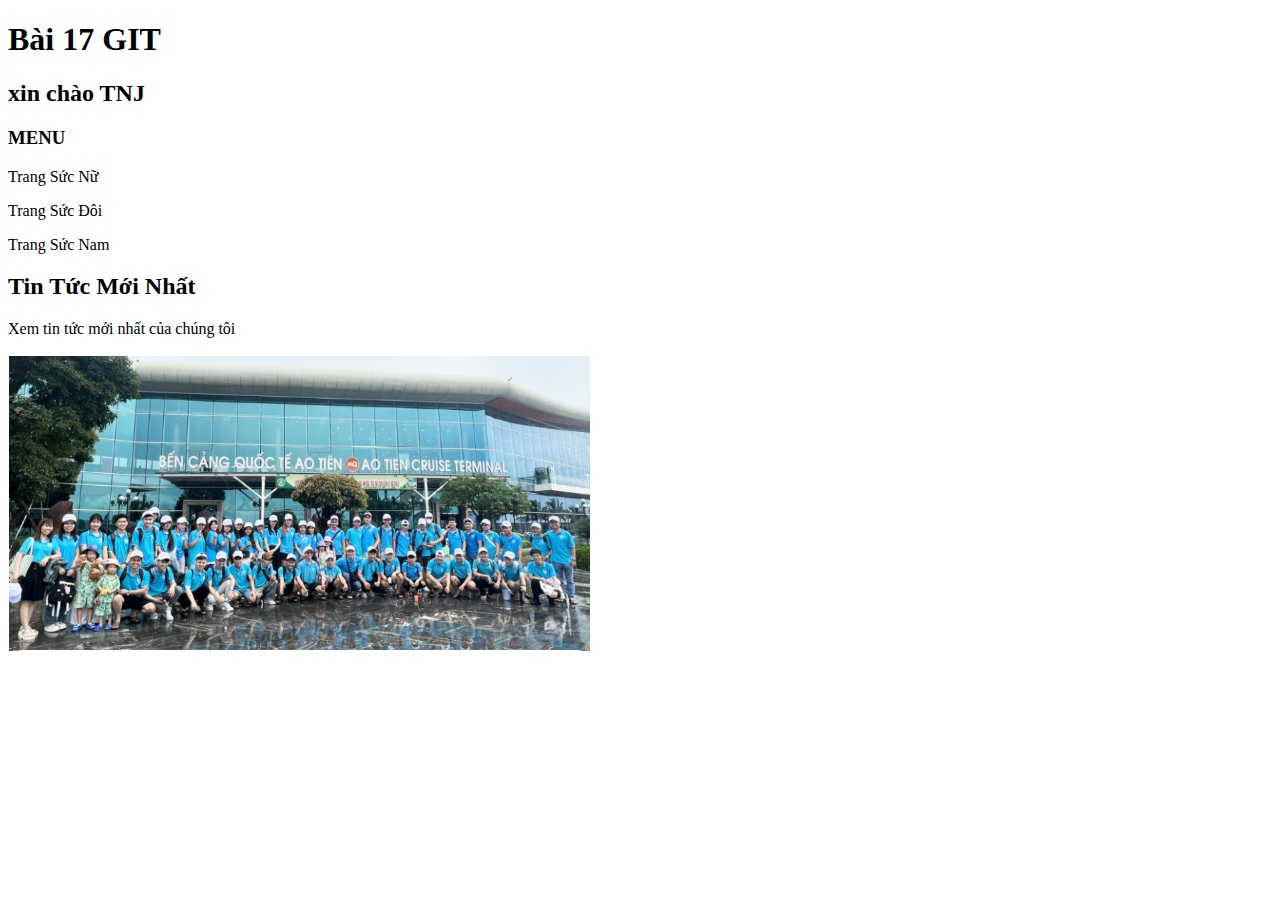
==== index.html @ b6461320 "thêm Menu tnj" ====
<!DOCTYPE html>
<html lang="en">
  <head>
    <meta charset="UTF-8" />
    <meta name="viewport" content="width=device-width, initial-scale=1.0" />
    <title>bài 17 git</title>
  </head>
  <body>
    <h1>Bài 17 GIT</h1>
    <h2>xin chào TNJ</h2>
    <h3>MENU</h3>
    <p>Trang Sức Nữ</p>
    <p>Trang Sức Đôi</p>
    <p>Trang Sức Nam</p>
    <h2>Tin Tức Mới Nhất</h2>
    <p>Xem tin tức mới nhất của chúng tôi</p>
    <img src="./img/buidingTNJ.png" alt="ảnh buiding tnj" />
  </body>
</html>
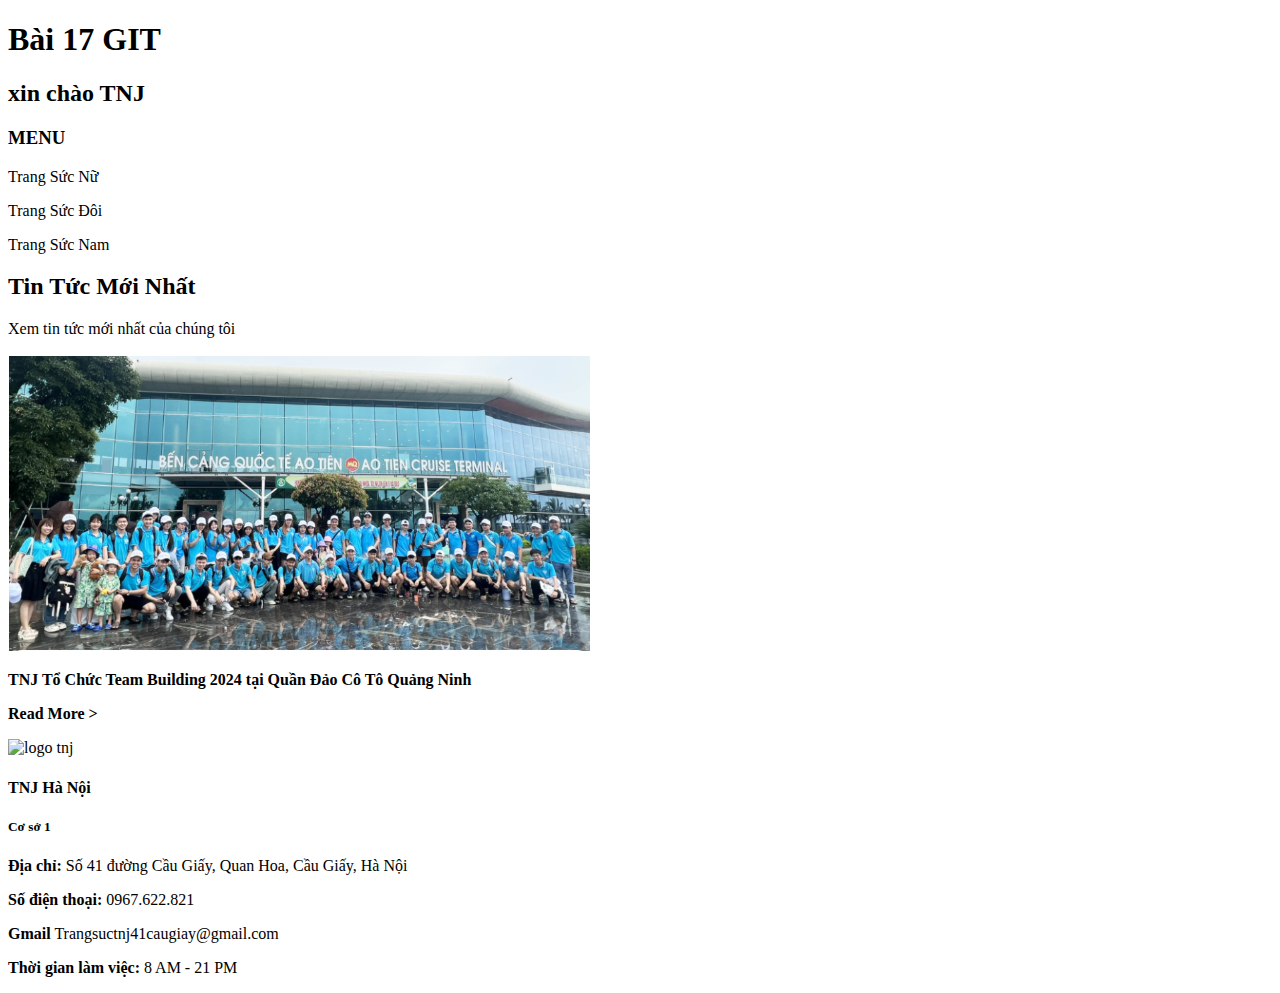
==== commit 474d1d64: "Giao diện trang chủ" ====
--- a/index.html
+++ b/index.html
@@ -15,5 +15,14 @@
     <h2>Tin Tức Mới Nhất</h2>
     <p>Xem tin tức mới nhất của chúng tôi</p>
     <img src="./img/buidingTNJ.png" alt="ảnh buiding tnj" />
+    <p><b>TNJ Tổ Chức Team Building 2024 tại Quần Đảo Cô Tô Quảng Ninh</b></p>
+    <p><b>Read More ></b></p>
+    <img src="./img/logo.png" alt="logo tnj" />
+    <h4>TNJ Hà Nội</h4>
+    <h5>Cơ sở 1</h5>
+    <p><b>Địa chỉ:</b> Số 41 đường Cầu Giấy, Quan Hoa, Cầu Giấy, Hà Nội</p>
+    <p><b>Số điện thoại:</b> 0967.622.821</p>
+    <p><b>Gmail</b> Trangsuctnj41caugiay@gmail.com</p>
+    <p><b>Thời gian làm việc:</b> 8 AM - 21 PM</p>
   </body>
 </html>
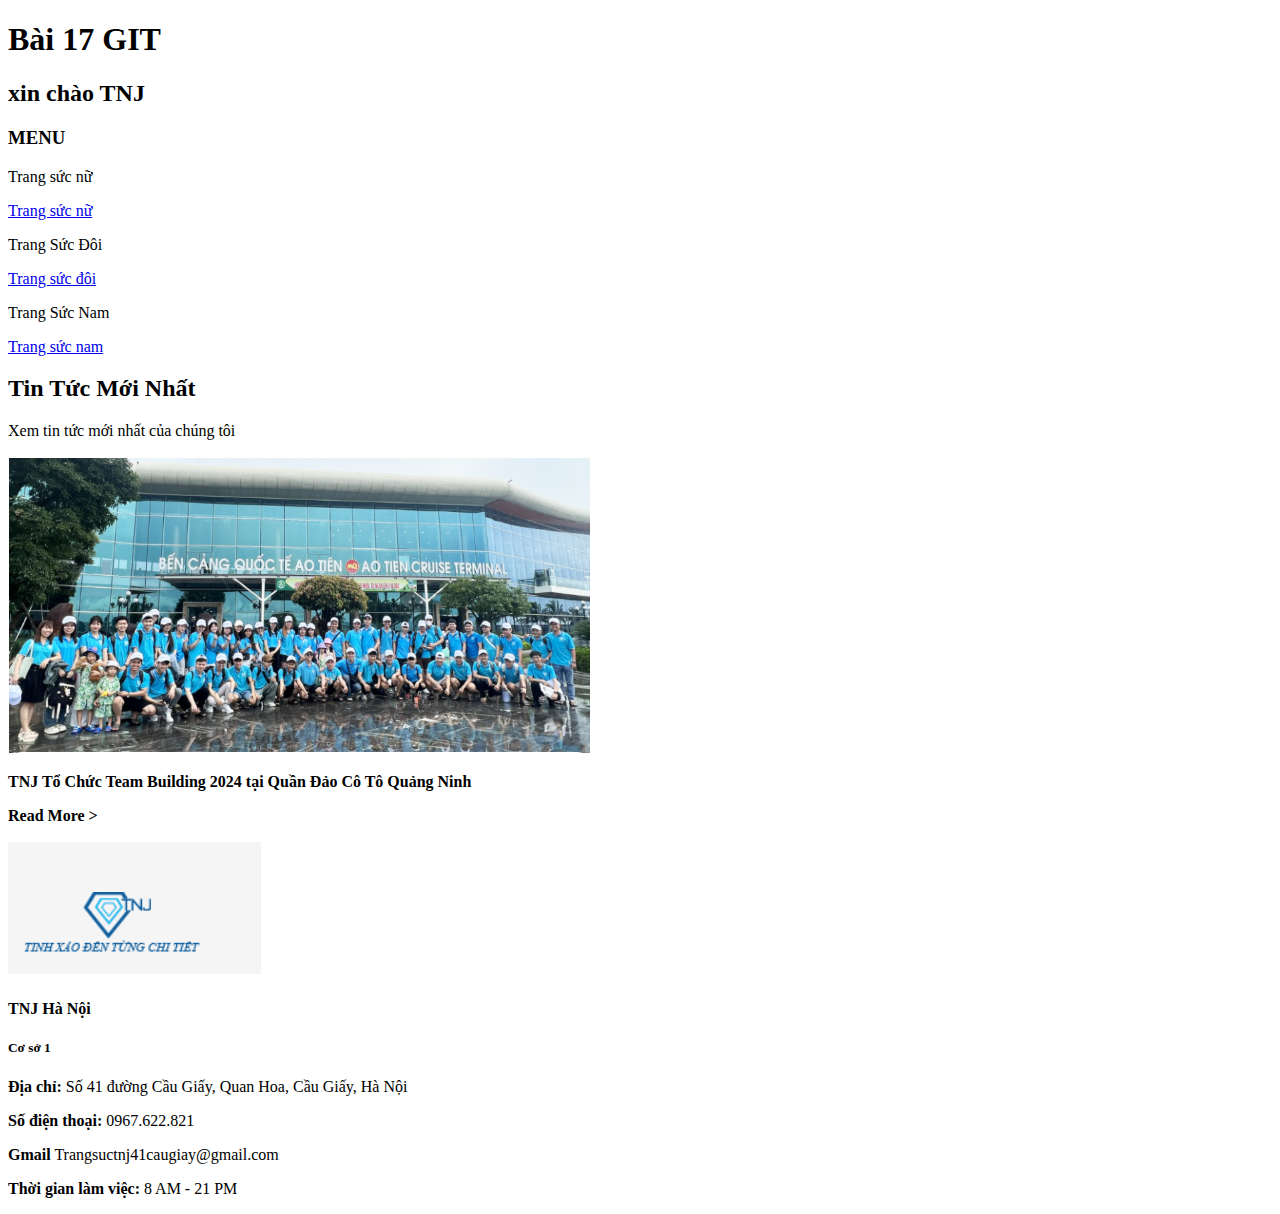
==== commit 2399917a: "thêm các đường dẫn cho các mục" ====
--- a/index.html
+++ b/index.html
@@ -9,11 +9,15 @@
     <h1>Bài 17 GIT</h1>
     <h2>xin chào TNJ</h2>
     <h3>MENU</h3>
-    <p>Trang Sức Nữ</p>
+    <p>Trang sức nữ</p>
+    <a href="trangsucnu.html" target="_blank">Trang sức nữ</a>
     <p>Trang Sức Đôi</p>
+    <a href="trangsucdoi.html" target="_blank">Trang sức đôi</a>
     <p>Trang Sức Nam</p>
+    <a href="trangsucnam.html" target="_blank">Trang sức nam</a>
     <h2>Tin Tức Mới Nhất</h2>
     <p>Xem tin tức mới nhất của chúng tôi</p>
+
     <img src="./img/buidingTNJ.png" alt="ảnh buiding tnj" />
     <p><b>TNJ Tổ Chức Team Building 2024 tại Quần Đảo Cô Tô Quảng Ninh</b></p>
     <p><b>Read More ></b></p>
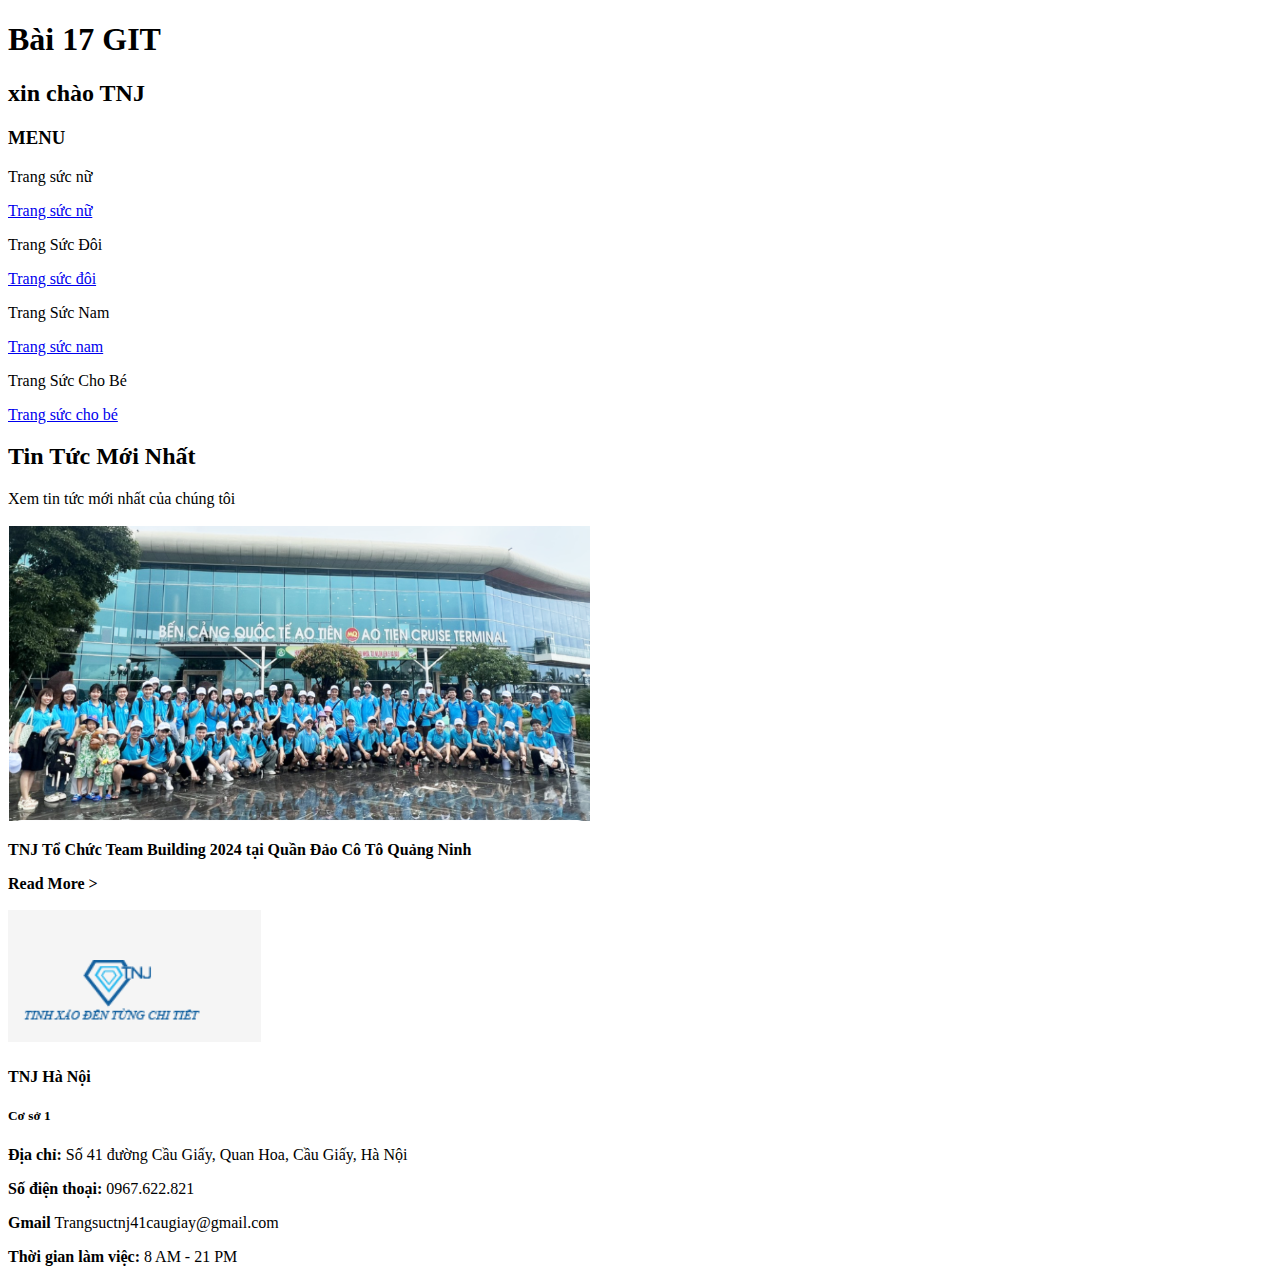
==== commit 34da761e: "thêm mới file trang sức cho bé" ====
--- a/index.html
+++ b/index.html
@@ -15,10 +15,14 @@
     <a href="trangsucdoi.html" target="_blank">Trang sức đôi</a>
     <p>Trang Sức Nam</p>
     <a href="trangsucnam.html" target="_blank">Trang sức nam</a>
+    <p>Trang Sức Cho Bé</p>
+    <a href="trangsucchobe.html" target="_blank">Trang sức cho bé</a>
     <h2>Tin Tức Mới Nhất</h2>
     <p>Xem tin tức mới nhất của chúng tôi</p>
+    <a href="tintuc.html" target="_blank"
+      ><img src="./img/buidingTNJ.png" alt="ảnh buiding tnj"
+    /></a>
 
-    <img src="./img/buidingTNJ.png" alt="ảnh buiding tnj" />
     <p><b>TNJ Tổ Chức Team Building 2024 tại Quần Đảo Cô Tô Quảng Ninh</b></p>
     <p><b>Read More ></b></p>
     <img src="./img/logo.png" alt="logo tnj" />
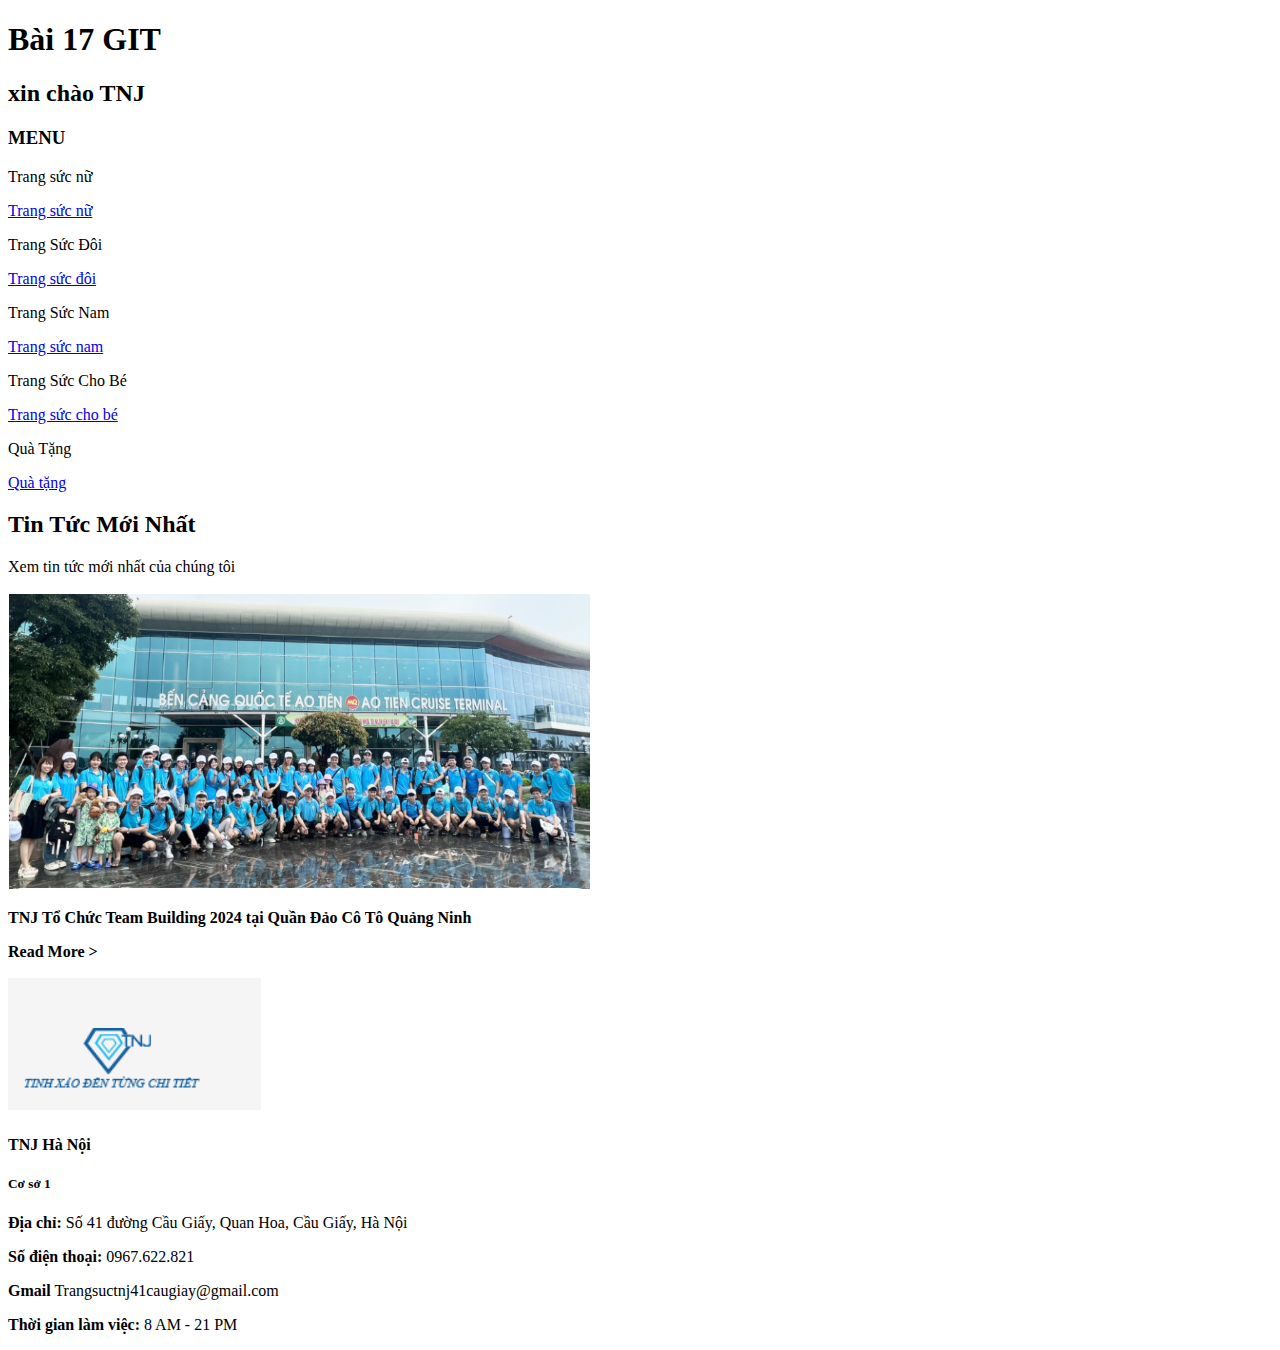
==== commit f2b149a7: "thêm phần hiển thị cho all các file" ====
--- a/index.html
+++ b/index.html
@@ -17,6 +17,8 @@
     <a href="trangsucnam.html" target="_blank">Trang sức nam</a>
     <p>Trang Sức Cho Bé</p>
     <a href="trangsucchobe.html" target="_blank">Trang sức cho bé</a>
+    <p>Quà Tặng</p>
+    <a href="quatang.html" target="_blank">Quà tặng</a>
     <h2>Tin Tức Mới Nhất</h2>
     <p>Xem tin tức mới nhất của chúng tôi</p>
     <a href="tintuc.html" target="_blank"
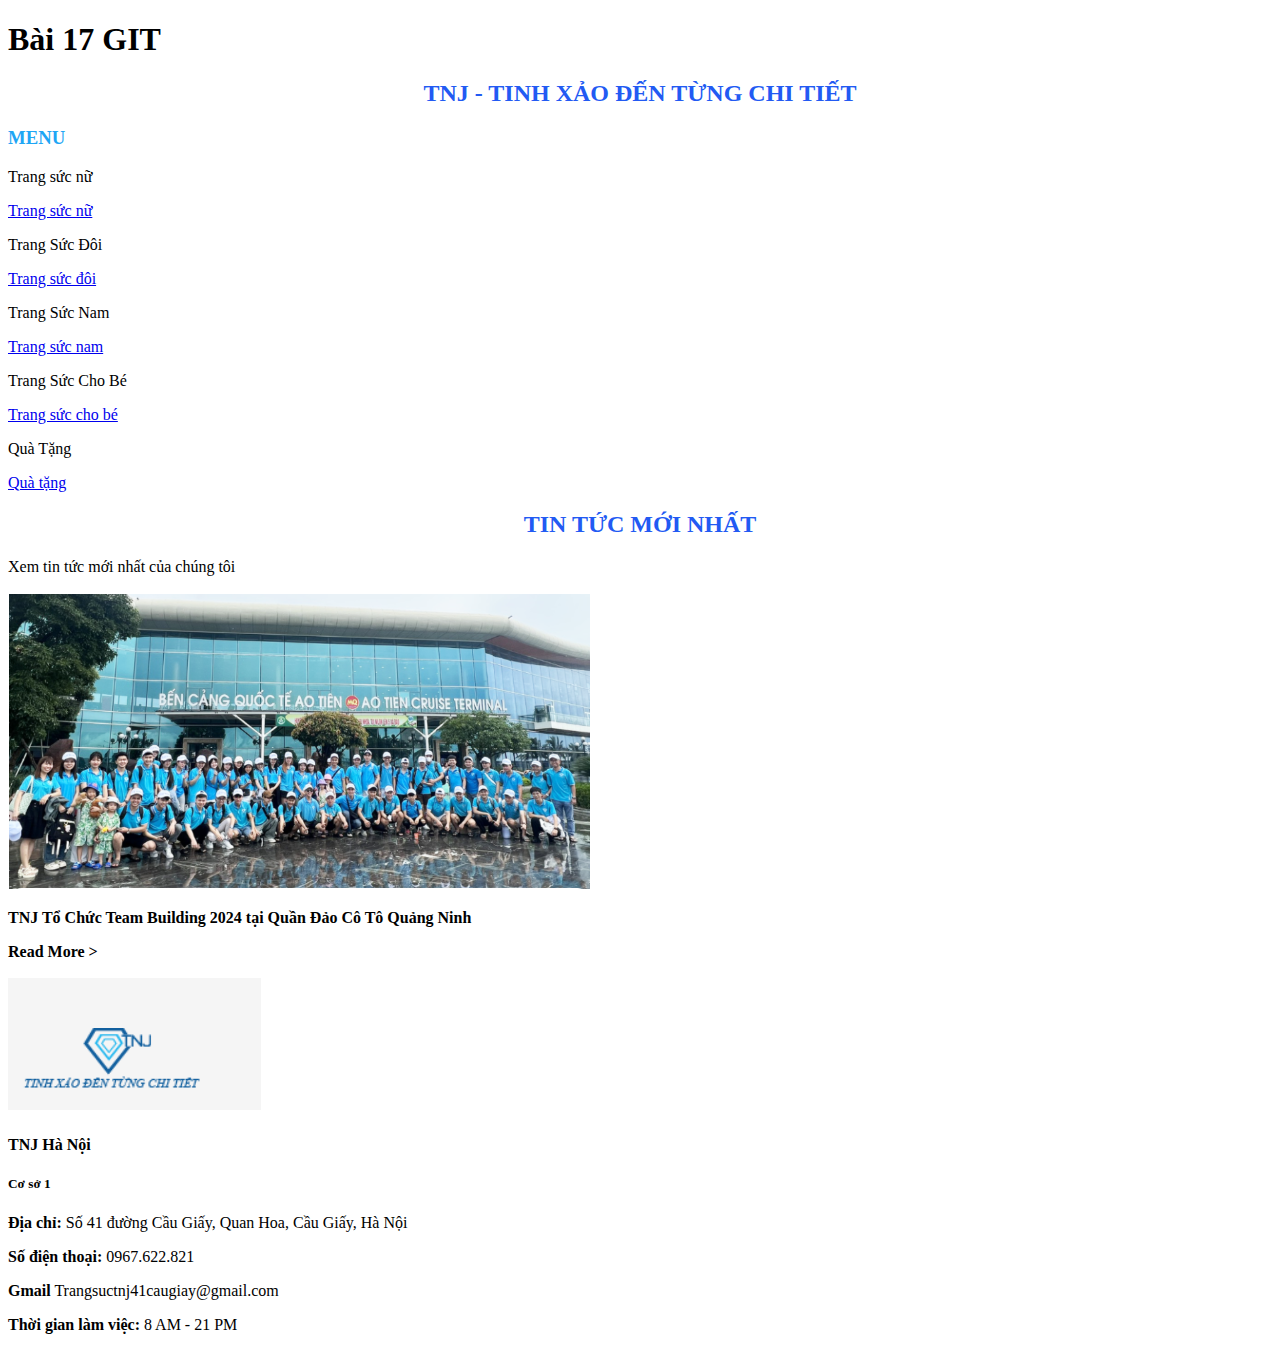
==== commit a97a3058: "chỉnh lại màu chữ" ====
--- a/index.html
+++ b/index.html
@@ -4,10 +4,11 @@
     <meta charset="UTF-8" />
     <meta name="viewport" content="width=device-width, initial-scale=1.0" />
     <title>bài 17 git</title>
+    <link rel="stylesheet" href="/css/style.css" />
   </head>
   <body>
     <h1>Bài 17 GIT</h1>
-    <h2>xin chào TNJ</h2>
+    <h2>TNJ - Tinh xảo đến từng chi tiết</h2>
     <h3>MENU</h3>
     <p>Trang sức nữ</p>
     <a href="trangsucnu.html" target="_blank">Trang sức nữ</a>
--- a/css/style.css
+++ b/css/style.css
@@ -0,0 +1,14 @@
+h2 {
+  text-align: center;
+  text-transform: uppercase;
+  color: rgb(34, 90, 243);
+}
+h3 {
+  color: rgb(30, 166, 245);
+}
+
+input:checked ~ img {
+  transition: 1.5s;
+  opacity: 0;
+  visibility: hidden;
+}
